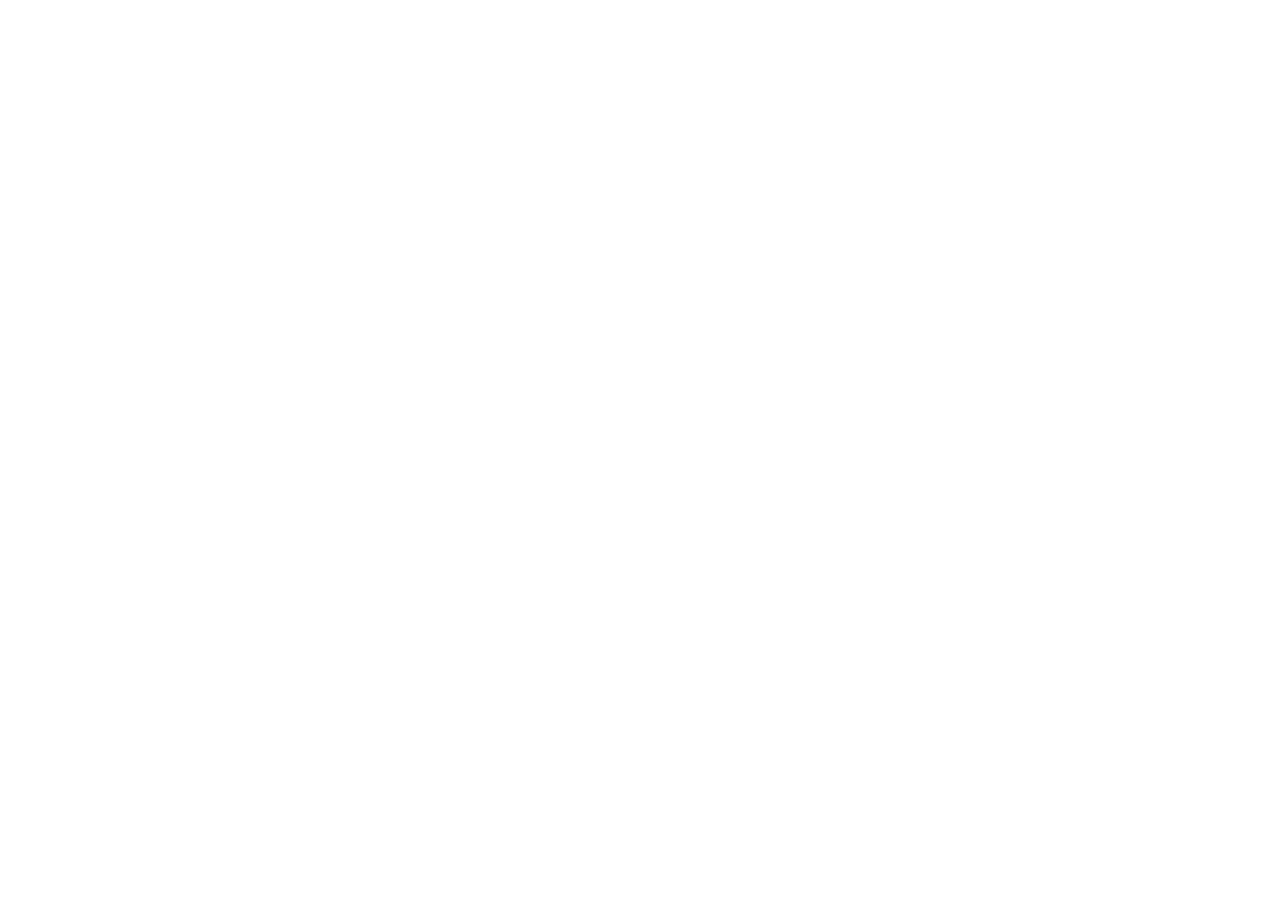
==== about.html @ 8ed8acb4 "initial commit" ====
<!DOCTYPE html>
<html lang="en">
  <head>
    <meta charset="UTF-8" />
    <meta name="viewport" content="width=device-width, initial-scale=1.0" />
    <meta http-equiv="X-UA-Compatible" content="ie=edge" />
    <link rel="stylesheet" href="./style.css" />
    <title>Document</title>
  </head>

  <body></body>
</html>
---- style.css ----
body {
  margin: 0;
}

header {
  background-color: gray;
  display: flex;
}

header ul {
  list-style: none;
  padding: 10px;
  display: flex;
  flex-direction: row;
}

header li {
  padding: 10px;
  color: antiquewhite;
  text-emphasis-style: bold;
}

.title {
  color: antiquewhite;
}

.navbar {
  color: antiquewhite;
}
.active {
  background-color: darkgrey;
}
.nav-link {
  color: antiquewhite;
  text-decoration: none;
}

.container {
  background-color: black;
  display: flex;
  flex-wrap: wrap;
}
.item {
  margin: 10px;
  width: 200px;
  flex-grow: 1;
  flex-basis: 150px;
  transition: transform 0.1s linear;
}
.item > img {
  width: 100%;
}
.item:hover {
  transform: scale(1.1);
}
@media (max-width: 700px) {
  .navbar {
    display: none;
  }
  header {
    justify-content: center;
  }
}

@media (min-width: 700px) {
  .navbar {
    display: flex;
  }
}
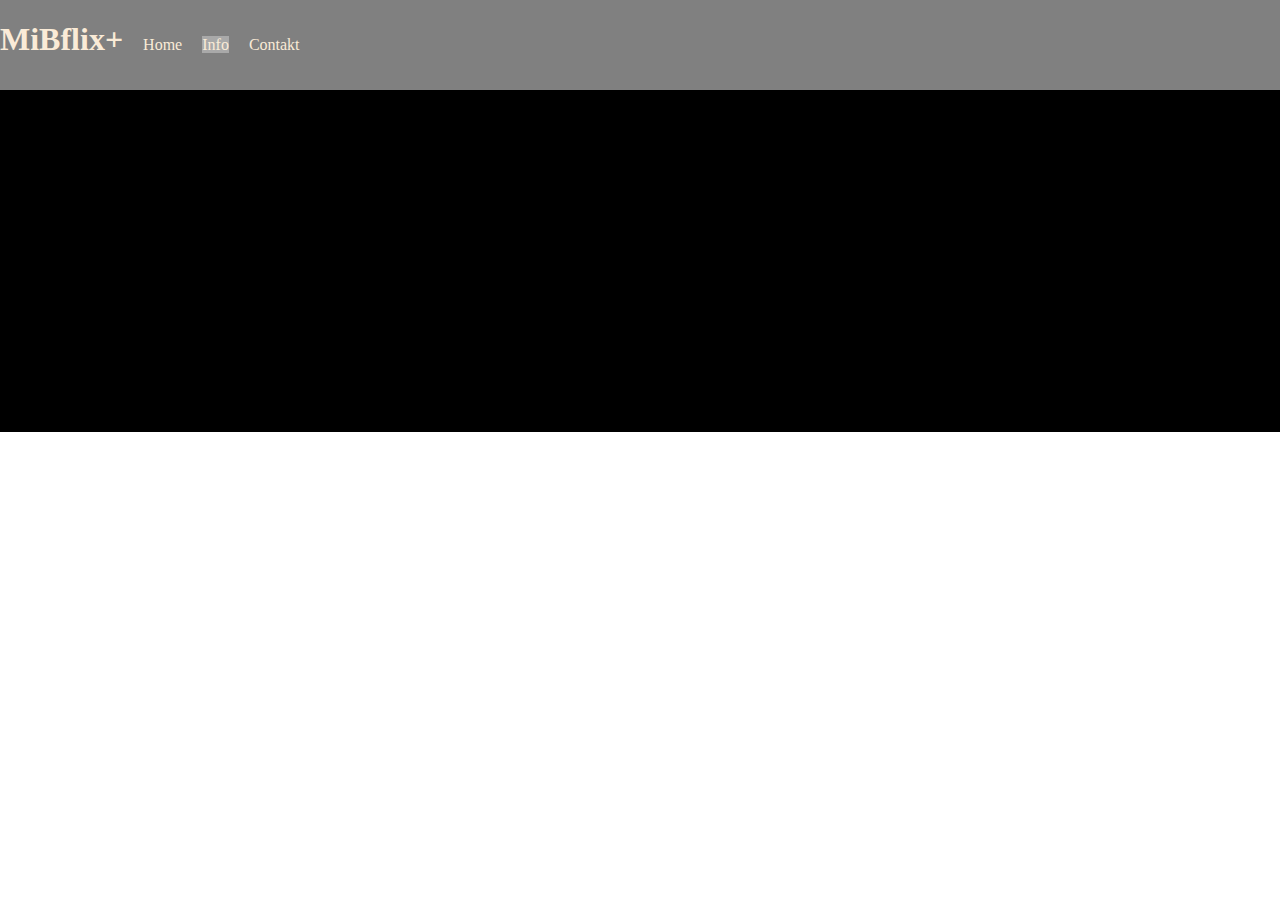
==== commit d9bda6d6: "Update about page" ====
--- a/about.html
+++ b/about.html
@@ -5,8 +5,61 @@
     <meta name="viewport" content="width=device-width, initial-scale=1.0" />
     <meta http-equiv="X-UA-Compatible" content="ie=edge" />
     <link rel="stylesheet" href="./style.css" />
-    <title>Document</title>
+    <title>Info</title>
   </head>
 
-  <body></body>
+  <body>
+    <header>
+      <div class="title"><h1>MiBflix+</h1></div>
+      <div class="navbar">
+        <ul>
+          <li><a class="nav-link" href="./index.html">Home</a></li>
+          <li>
+            <a class="active nav-link" href="./about.html" target="_self"
+              >Info</a
+            >
+          </li>
+          <li>
+            <a class="nav-link" href="./contact.html" target="_self">Contakt</a>
+          </li>
+        </ul>
+      </div>
+    </header>
+    <main class="container">
+      <h1>Information about MiBflix+</h1>
+      <p>
+        Lorem ipsum dolor sit amet consectetur adipisicing elit. Tempore ipsum
+        aperiam officia maiores. Aspernatur, alias esse! At quibusdam minus
+        saepe reiciendis perferendis iste fuga, deserunt error? Commodi ratione
+        necessitatibus reprehenderit exercitationem aliquam delectus sit. Odio
+        eaque porro voluptatibus enim doloribus doloremque laboriosam eveniet
+        esse dignissimos, minima necessitatibus. Officiis eos expedita illo ea
+        facere voluptatem optio harum asperiores quod laboriosam? Dicta quis, ex
+        error commodi inventore, dignissimos quaerat ratione quibusdam
+        laboriosam doloribus natus sint iusto recusandae ducimus cum tenetur
+        nesciunt illo sequi dolores. Exercitationem earum dolor laudantium
+        deserunt quae quo quaerat ea officiis odit? Quod unde quam pariatur
+        aspernatur voluptatibus, ullam quas odit molestias eos non esse tempore,
+        inventore neque aut ratione amet, sunt deleniti impedit velit quos vero
+        voluptas.
+      </p>
+      <p>
+        Atque, nulla asperiores ipsum excepturi et dolorum veniam doloremque
+        molestiae totam rem? Perferendis enim illum non omnis dolorem nam iure
+        explicabo ipsam fuga quibusdam, a assumenda ullam, nisi, laboriosam at.
+        Eligendi eius repellat iusto tempora vel, aut architecto non cupiditate
+        excepturi. Rem necessitatibus aliquam cum obcaecati dolores molestias
+        blanditiis sapiente quae harum? Animi, in cupiditate facere asperiores
+        deleniti sequi! Corporis dolorem voluptate tenetur in dolor enim!
+        Reprehenderit nesciunt exercitationem deserunt voluptate at temporibus
+        obcaecati, tempora illo expedita fuga repudiandae nam. Pariatur sint
+        minima earum suscipit numquam officiis aperiam ipsum excepturi, dolorum
+        mollitia nisi eum esse soluta odio veritatis? Suscipit ex fugiat
+        molestiae nam nemo ipsum quisquam quas inventore non quia! Assumenda
+        quod cupiditate quos magni, perferendis itaque hic reiciendis at
+        veritatis qui exercitationem dolorum harum, omnis accusamus cumque,
+        mollitia earum? Ullam.
+      </p>
+    </main>
+  </body>
 </html>
--- a/style.css
+++ b/style.css
@@ -41,7 +41,7 @@
   flex-wrap: wrap;
 }
 .item {
-  margin: 10px;
+  margin: 15px;
   width: 200px;
   flex-grow: 1;
   flex-basis: 150px;
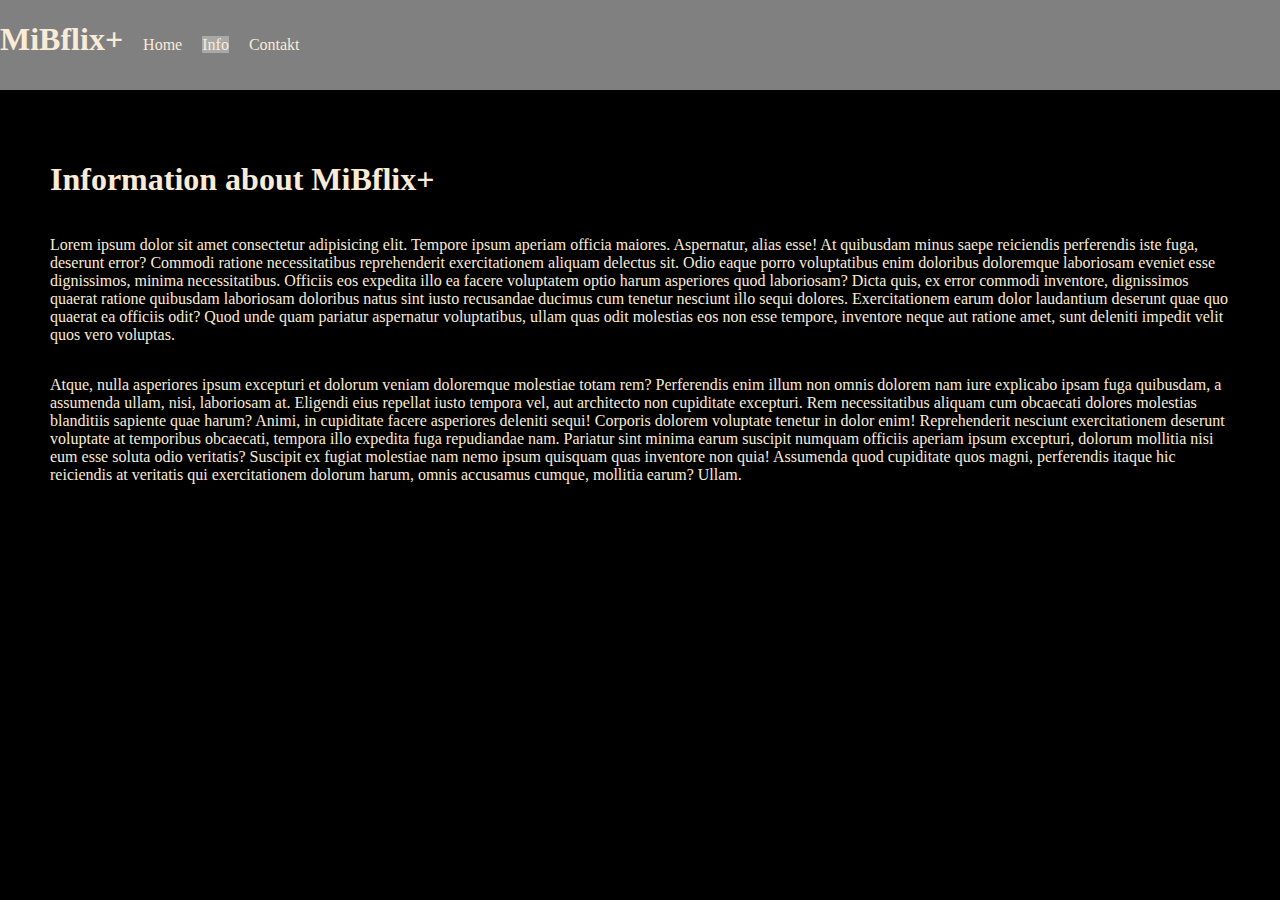
==== commit e63e4edf: "Add padding" ====
--- a/about.html
+++ b/about.html
@@ -6,6 +6,11 @@
     <meta http-equiv="X-UA-Compatible" content="ie=edge" />
     <link rel="stylesheet" href="./style.css" />
     <title>Info</title>
+    <style>
+      main {
+        padding: 50px;
+      }
+    </style>
   </head>
 
   <body>
--- a/style.css
+++ b/style.css
@@ -1,5 +1,7 @@
 body {
   margin: 0;
+  background-color: black;
+  color: antiquewhite;
 }
 
 header {
@@ -11,7 +13,7 @@
   list-style: none;
   padding: 10px;
   display: flex;
-  flex-direction: row;
+  flex-direction: row; /*def värde*/
 }
 
 header li {
@@ -51,7 +53,7 @@
   width: 100%;
 }
 .item:hover {
-  transform: scale(1.1);
+  transform: scale(1.2);
 }
 @media (max-width: 700px) {
   .navbar {
